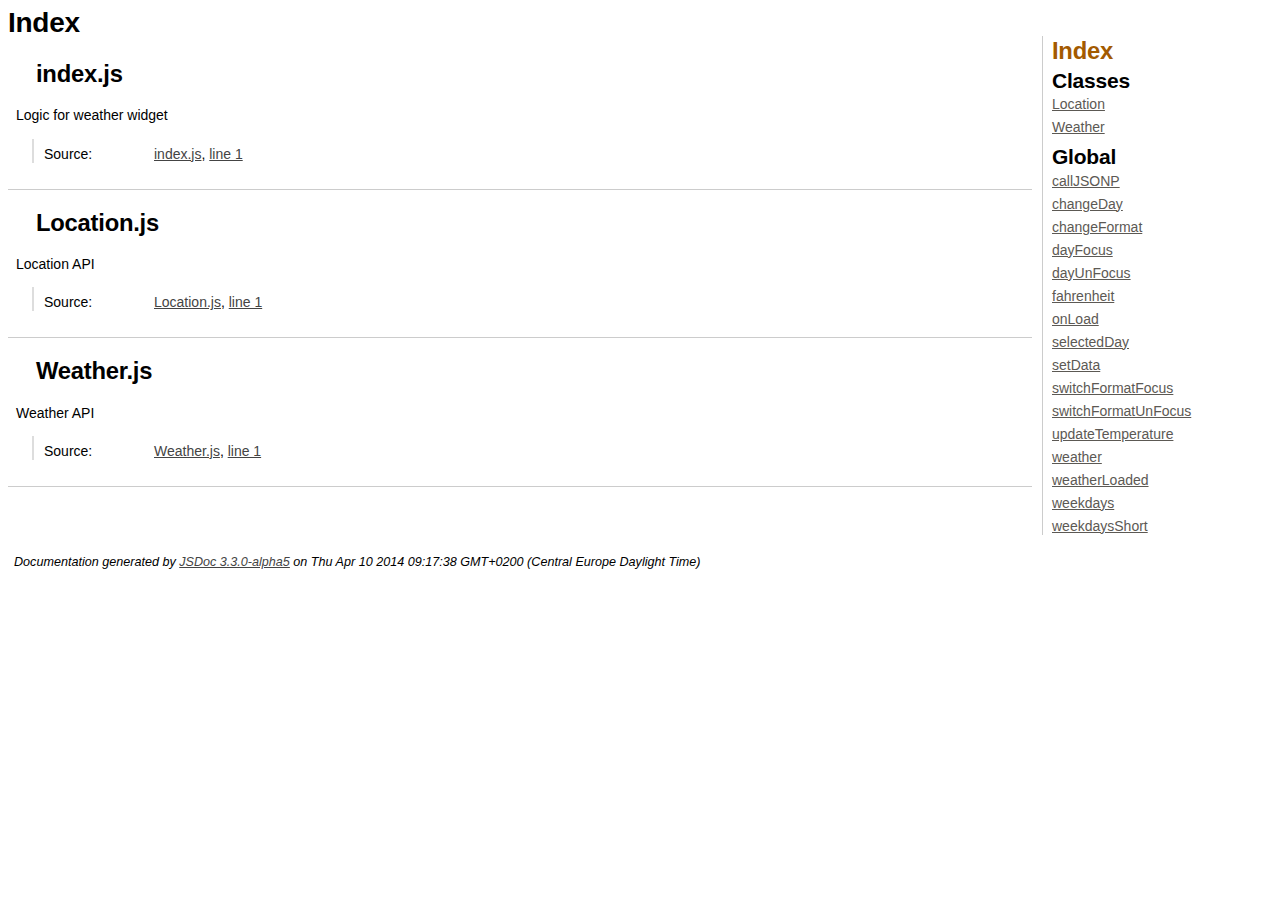
==== documentation/index.html @ e6b39de1 "Documentation" ====
<!DOCTYPE html>
<html lang="en">
<head>
    <meta charset="utf-8">
    <title>JSDoc: Index</title>

    <script src="scripts/prettify/prettify.js"> </script>
    <script src="scripts/prettify/lang-css.js"> </script>
    <!--[if lt IE 9]>
      <script src="//html5shiv.googlecode.com/svn/trunk/html5.js"></script>
    <![endif]-->
    <link type="text/css" rel="stylesheet" href="styles/prettify-tomorrow.css">
    <link type="text/css" rel="stylesheet" href="styles/jsdoc-default.css">
</head>

<body>

<div id="main">

    <h1 class="page-title">Index</h1>

    


    


    <h3> </h3>









    











<section>

<header>
    <h2>
    index.js
    </h2>
    
</header>

<article>
    <div class="container-overview">
    

    
        
            <div class="description">Logic for weather widget</div>
        

        
<dl class="details">
    

    

    

    

    

    

    

    

    

    
    <dt class="tag-source">Source:</dt>
    <dd class="tag-source"><ul class="dummy"><li>
        <a href="index.js.html">index.js</a>, <a href="index.js.html#line1">line 1</a>
    </li></ul></dd>
    

    

    

    
</dl>


        
    
    </div>

    

    

    

    

    

    

    

    

    
</article>

</section>






<section>

<header>
    <h2>
    Location.js
    </h2>
    
</header>

<article>
    <div class="container-overview">
    

    
        
            <div class="description">Location API</div>
        

        
<dl class="details">
    

    

    

    

    

    

    

    

    

    
    <dt class="tag-source">Source:</dt>
    <dd class="tag-source"><ul class="dummy"><li>
        <a href="Location.js.html">Location.js</a>, <a href="Location.js.html#line1">line 1</a>
    </li></ul></dd>
    

    

    

    
</dl>


        
    
    </div>

    

    

    

    

    

    

    

    

    
</article>

</section>






<section>

<header>
    <h2>
    Weather.js
    </h2>
    
</header>

<article>
    <div class="container-overview">
    

    
        
            <div class="description">Weather API</div>
        

        
<dl class="details">
    

    

    

    

    

    

    

    

    

    
    <dt class="tag-source">Source:</dt>
    <dd class="tag-source"><ul class="dummy"><li>
        <a href="Weather.js.html">Weather.js</a>, <a href="Weather.js.html#line1">line 1</a>
    </li></ul></dd>
    

    

    

    
</dl>


        
    
    </div>

    

    

    

    

    

    

    

    

    
</article>

</section>




</div>

<nav>
    <h2><a href="index.html">Index</a></h2><h3>Classes</h3><ul><li><a href="Location.html">Location</a></li><li><a href="Weather.html">Weather</a></li></ul><h3>Global</h3><ul><li><a href="global.html#callJSONP">callJSONP</a></li><li><a href="global.html#changeDay">changeDay</a></li><li><a href="global.html#changeFormat">changeFormat</a></li><li><a href="global.html#dayFocus">dayFocus</a></li><li><a href="global.html#dayUnFocus">dayUnFocus</a></li><li><a href="global.html#fahrenheit">fahrenheit</a></li><li><a href="global.html#onLoad">onLoad</a></li><li><a href="global.html#selectedDay">selectedDay</a></li><li><a href="global.html#setData">setData</a></li><li><a href="global.html#switchFormatFocus">switchFormatFocus</a></li><li><a href="global.html#switchFormatUnFocus">switchFormatUnFocus</a></li><li><a href="global.html#updateTemperature">updateTemperature</a></li><li><a href="global.html#weather">weather</a></li><li><a href="global.html#weatherLoaded">weatherLoaded</a></li><li><a href="global.html#weekdays">weekdays</a></li><li><a href="global.html#weekdaysShort">weekdaysShort</a></li></ul>
</nav>

<br clear="both">

<footer>
    Documentation generated by <a href="https://github.com/jsdoc3/jsdoc">JSDoc 3.3.0-alpha5</a> on Thu Apr 10 2014 09:17:38 GMT+0200 (Central Europe Daylight Time)
</footer>

<script> prettyPrint(); </script>
<script src="scripts/linenumber.js"> </script>
</body>
</html>
---- documentation/styles/prettify-tomorrow.css ----
/* Tomorrow Theme */
/* Original theme - https://github.com/chriskempson/tomorrow-theme */
/* Pretty printing styles. Used with prettify.js. */
/* SPAN elements with the classes below are added by prettyprint. */
/* plain text */
.pln {
  color: #4d4d4c; }

@media screen {
  /* string content */
  .str {
    color: #718c00; }

  /* a keyword */
  .kwd {
    color: #8959a8; }

  /* a comment */
  .com {
    color: #8e908c; }

  /* a type name */
  .typ {
    color: #4271ae; }

  /* a literal value */
  .lit {
    color: #f5871f; }

  /* punctuation */
  .pun {
    color: #4d4d4c; }

  /* lisp open bracket */
  .opn {
    color: #4d4d4c; }

  /* lisp close bracket */
  .clo {
    color: #4d4d4c; }

  /* a markup tag name */
  .tag {
    color: #c82829; }

  /* a markup attribute name */
  .atn {
    color: #f5871f; }

  /* a markup attribute value */
  .atv {
    color: #3e999f; }

  /* a declaration */
  .dec {
    color: #f5871f; }

  /* a variable name */
  .var {
    color: #c82829; }

  /* a function name */
  .fun {
    color: #4271ae; } }
/* Use higher contrast and text-weight for printable form. */
@media print, projection {
  .str {
    color: #060; }

  .kwd {
    color: #006;
    font-weight: bold; }

  .com {
    color: #600;
    font-style: italic; }

  .typ {
    color: #404;
    font-weight: bold; }

  .lit {
    color: #044; }

  .pun, .opn, .clo {
    color: #440; }

  .tag {
    color: #006;
    font-weight: bold; }

  .atn {
    color: #404; }

  .atv {
    color: #060; } }
/* Style */
/*
pre.prettyprint {
  background: white;
  font-family: Menlo, Monaco, Consolas, monospace;
  font-size: 12px;
  line-height: 1.5;
  border: 1px solid #ccc;
  padding: 10px; }
*/

/* Specify class=linenums on a pre to get line numbering */
ol.linenums {
  margin-top: 0;
  margin-bottom: 0; }

/* IE indents via margin-left */
li.L0,
li.L1,
li.L2,
li.L3,
li.L4,
li.L5,
li.L6,
li.L7,
li.L8,
li.L9 {
  /* */ }

/* Alternate shading for lines */
li.L1,
li.L3,
li.L5,
li.L7,
li.L9 {
  /* */ }
---- documentation/styles/jsdoc-default.css ----
html
{
    overflow: auto;
    background-color: #fff;
}

body
{
    font: 14px "DejaVu Sans Condensed", "Liberation Sans", "Nimbus Sans L", Tahoma, Geneva, "Helvetica Neue", Helvetica, Arial, sans-serif;
    line-height: 130%;
    color: #000;
    background-color: #fff;
}

a {
    color: #444;
}

a:visited {
    color: #444;
}

a:active {
    color: #444;
}

header
{
    display: block;
    padding: 6px 4px;
}

.class-description {
    font-style: italic;
    font-family: Palatino, 'Palatino Linotype', serif;
    font-size: 130%;
    line-height: 140%;
    margin-bottom: 1em;
    margin-top: 1em;
}

#main {
    float: left;
    width: 100%;
}

section
{
    display: block;

    background-color: #fff;
    padding: 12px 24px;
    border-bottom: 1px solid #ccc;
    margin-right: 240px;
}

.variation {
    display: none;
}

.optional:after {
    content: "opt";
    font-size: 60%;
    color: #aaa;
    font-style: italic;
    font-weight: lighter;
}

nav
{
    display: block;
    float: left;
    margin-left: -230px;
    margin-top: 28px;
    width: 220px;
    border-left: 1px solid #ccc;
    padding-left: 9px;
}

nav ul {
    font-family: 'Lucida Grande', 'Lucida Sans Unicode', arial, sans-serif;
    font-size: 100%;
    line-height: 17px;
    padding:0;
    margin:0;
    list-style-type:none;
}

nav h2 a, nav h2 a:visited {
    color: #A35A00;
    text-decoration: none;
}

nav h3 {
    margin-top: 12px;
}

nav li {
    margin-top: 6px;
}

nav a {
    color: #5C5954;
}

nav a:visited {
    color: #5C5954;
}

nav a:active {
    color: #5C5954;
}

footer {
    display: block;
    padding: 6px;
    margin-top: 12px;
    font-style: italic;
    font-size: 90%;
}

h1
{
    font-size: 200%;
    font-weight: bold;
    letter-spacing: -0.01em;
    margin: 6px 0 9px 0;
}

h2
{
    font-size: 170%;
    font-weight: bold;
    letter-spacing: -0.01em;
    margin: 6px 0 3px 0;
}

h3
{
    font-size: 150%;
    font-weight: bold;
    letter-spacing: -0.01em;
    margin-top: 16px;
    margin: 6px 0 3px 0;
}

h4
{
    font-size: 130%;
    font-weight: bold;
    letter-spacing: -0.01em;
    margin-top: 16px;
    margin: 18px 0 3px 0;
    color: #A35A00;
}

h5, .container-overview .subsection-title
{
    font-size: 120%;
    font-weight: bold;
    letter-spacing: -0.01em;
    margin: 8px 0 3px -16px;
}

h6
{
    font-size: 100%;
    letter-spacing: -0.01em;
    margin: 6px 0 3px 0;
    font-style: italic;
}

.ancestors { color: #999; }
.ancestors a
{
    color: #999 !important;
    text-decoration: none;
}

.important
{
    font-weight: bold;
    color: #950B02;
}

.yes-def {
    text-indent: -1000px;
}

.type-signature {
    color: #aaa;
}

.name, .signature {
    font-family: Consolas, "Lucida Console", Monaco, monospace;
}

.details { margin-top: 14px; border-left: 2px solid #DDD; }
.details dt { width:100px; float:left; padding-left: 10px;  padding-top: 6px; }
.details dd { margin-left: 50px; }
.details ul { margin: 0; }
.details ul { list-style-type: none; }
.details li { margin-left: 30px; padding-top: 6px; }
.details pre.prettyprint { margin: 0 }
.details .object-value { padding-top: 0; }

.description {
    margin-bottom: 1em;
    margin-left: -16px;
    margin-top: 1em;
}

.code-caption
{
    font-style: italic;
    font-family: Palatino, 'Palatino Linotype', serif;
    font-size: 107%;
    margin: 0;
}

.prettyprint
{
    border: 1px solid #ddd;
    width: 80%;
    overflow: auto;
}

.prettyprint.source {
    width: inherit;
}

.prettyprint code
{
    font-family: Consolas, 'Lucida Console', Monaco, monospace;
    font-size: 100%;
    line-height: 18px;
    display: block;
    padding: 4px 12px;
    margin: 0;
    background-color: #fff;
    color: #000;
}

.prettyprint code span.line
{
  display: inline-block;
}

.prettyprint.linenums
{
  padding-left: 70px;
  -webkit-user-select: none;
  -moz-user-select: none;
  -ms-user-select: none;
  user-select: none;
}

.prettyprint.linenums ol
{
  padding-left: 0;
}

.prettyprint.linenums li
{
  border-left: 3px #ddd solid;
}

.prettyprint.linenums li.selected,
.prettyprint.linenums li.selected *
{
  background-color: lightyellow;
}

.prettyprint.linenums li *
{
  -webkit-user-select: text;
  -moz-user-select: text;
  -ms-user-select: text;
  user-select: text;
}

.params, .props
{
    border-spacing: 0;
    border: 0;
    border-collapse: collapse;
}

.params .name, .props .name, .name code {
    color: #A35A00;
    font-family: Consolas, 'Lucida Console', Monaco, monospace;
    font-size: 100%;
}

.params td, .params th, .props td, .props th
{
    border: 1px solid #ddd;
    margin: 0px;
    text-align: left;
    vertical-align: top;
    padding: 4px 6px;
    display: table-cell;
}

.params thead tr, .props thead tr
{
    background-color: #ddd;
    font-weight: bold;
}

.params .params thead tr, .props .props thead tr
{
    background-color: #fff;
    font-weight: bold;
}

.params th, .props th { border-right: 1px solid #aaa; }
.params thead .last, .props thead .last { border-right: 1px solid #ddd; }

.params td.description > p:first-child
{
    margin-top: 0;
    padding-top: 0;
}

.params td.description > p:last-child
{
    margin-bottom: 0;
    padding-bottom: 0;
}

.disabled {
    color: #454545;
}
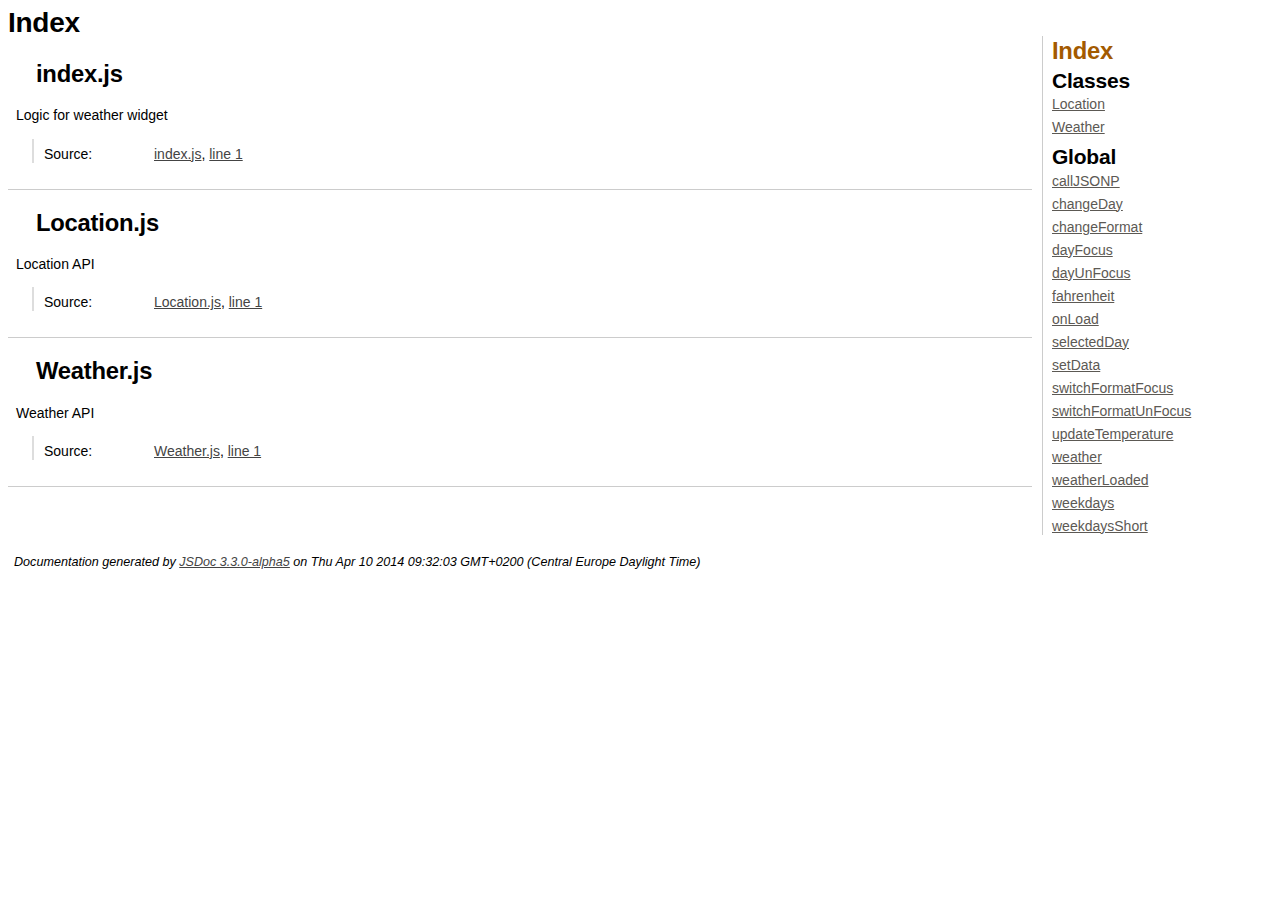
==== commit 7707e533: "Link to documentation" ====
--- a/documentation/index.html
+++ b/documentation/index.html
@@ -303,7 +303,7 @@
 <br clear="both">
 
 <footer>
-    Documentation generated by <a href="https://github.com/jsdoc3/jsdoc">JSDoc 3.3.0-alpha5</a> on Thu Apr 10 2014 09:17:38 GMT+0200 (Central Europe Daylight Time)
+    Documentation generated by <a href="https://github.com/jsdoc3/jsdoc">JSDoc 3.3.0-alpha5</a> on Thu Apr 10 2014 09:32:03 GMT+0200 (Central Europe Daylight Time)
 </footer>
 
 <script> prettyPrint(); </script>
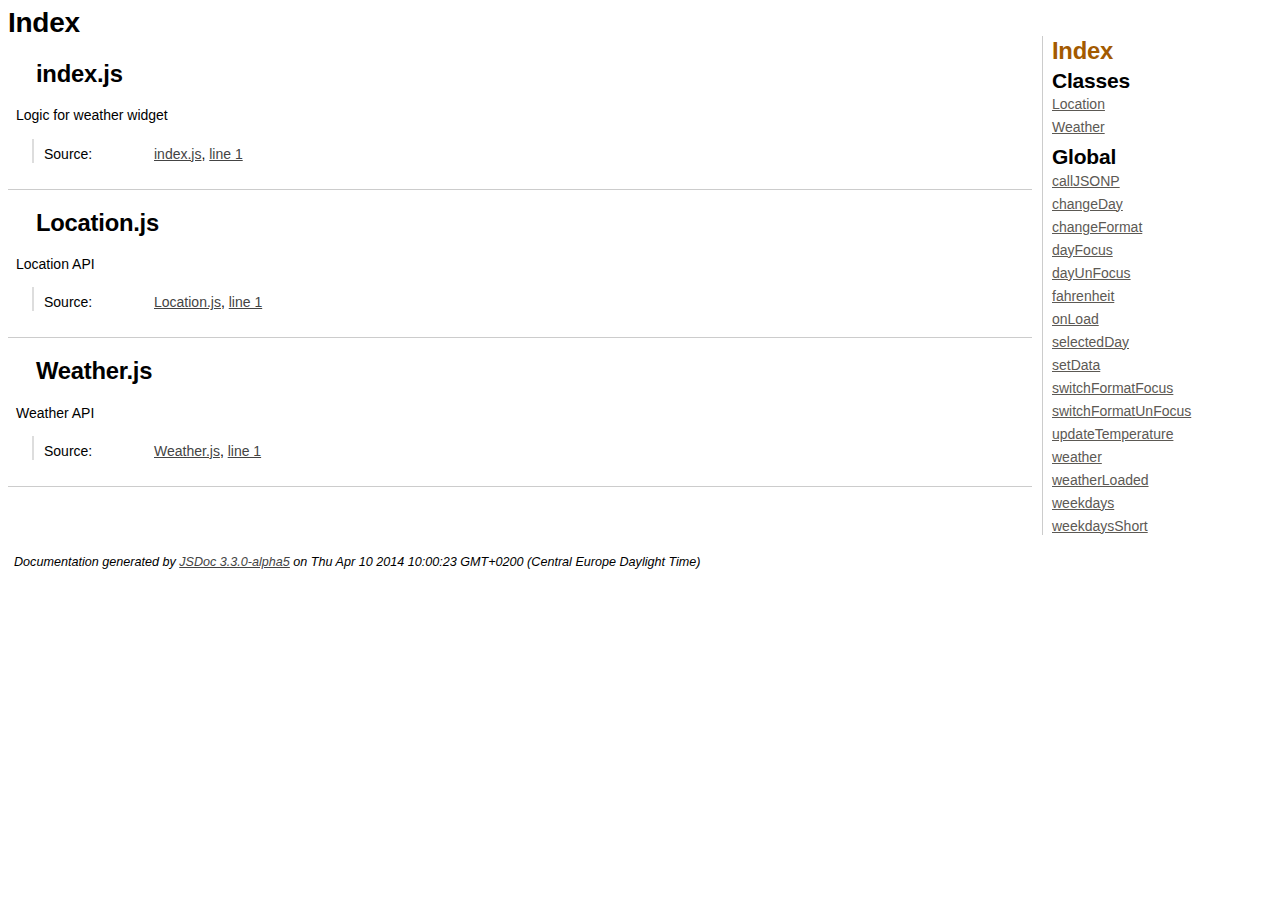
==== commit 79285639: "fix updating" ====
--- a/documentation/index.html
+++ b/documentation/index.html
@@ -303,7 +303,7 @@
 <br clear="both">
 
 <footer>
-    Documentation generated by <a href="https://github.com/jsdoc3/jsdoc">JSDoc 3.3.0-alpha5</a> on Thu Apr 10 2014 09:32:03 GMT+0200 (Central Europe Daylight Time)
+    Documentation generated by <a href="https://github.com/jsdoc3/jsdoc">JSDoc 3.3.0-alpha5</a> on Thu Apr 10 2014 10:00:23 GMT+0200 (Central Europe Daylight Time)
 </footer>
 
 <script> prettyPrint(); </script>
